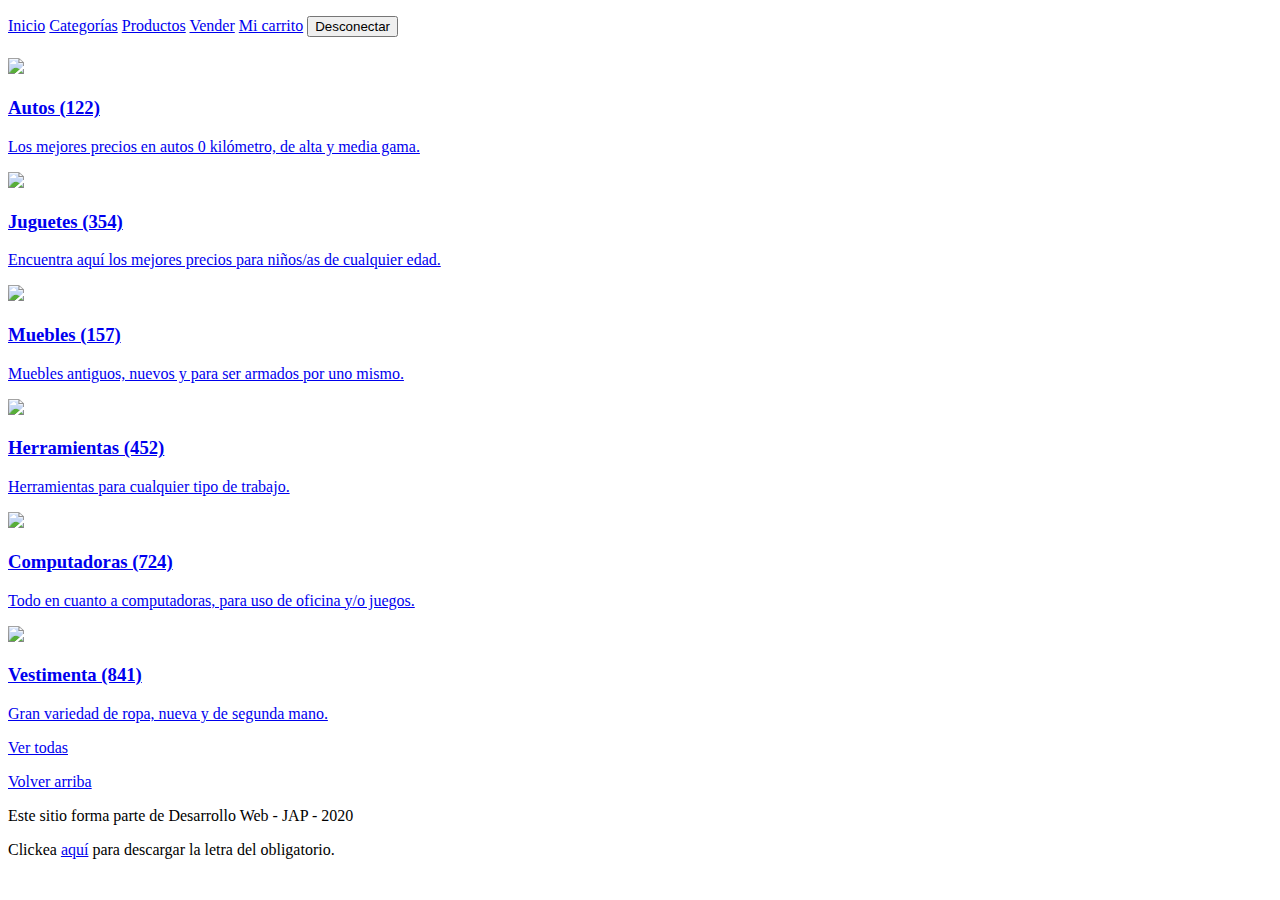
==== index.html @ c30213fa "agregue nombre del usuario al index" ====
<!DOCTYPE html>
<!-- saved from url=(0049)https://getbootstrap.com/docs/4.3/examples/album/ -->
<html lang="en">
  <head>
    <meta http-equiv="Content-Type" content="text/html; charset=UTF-8">
    <meta name="viewport" content="width=device-width, initial-scale=1, shrink-to-fit=no">
    <meta name="description" content="">
    <title>eMercado - Todo lo que busques está aquí</title>

    <link rel="canonical" href="https://getbootstrap.com/docs/4.3/examples/album/">
    <link href="https://fonts.googleapis.com/css?family=Raleway:300,300i,400,400i,700,700i,900,900i" rel="stylesheet">
    <!-- Bootstrap core CSS -->
    <link href="css/bootstrap.min.css" rel="stylesheet">
    <link href="css/styles.css" rel="stylesheet">
     <!---------google----------->
		<script src="https://apis.google.com/js/platform.js?onload=onLoad" async defer></script>
		<meta name="google-signin-client_id" content="295615353532-3h8blho3nf5msuf0knf8bg7o68r13flk.apps.googleusercontent.com"/>
		<meta name="google-signin-scope" content="profile email" />
		<!-------------------------->

  </head>
  <body>
    <nav class="site-header sticky-top py-1 bg-dark">
      <div class="container d-flex flex-column flex-md-row justify-content-between">
        <p class="text-success" id="usuario"></p>
        <a class="py-2 d-none d-md-inline-block" href="index.html">Inicio</a>
        <a class="py-2 d-none d-md-inline-block" href="categories.html">Categorías</a>
        <a class="py-2 d-none d-md-inline-block" href="products.html">Productos</a>
        <a class="py-2 d-none d-md-inline-block" href="sell.html">Vender</a>
        <a class="py-2 d-none d-md-inline-block" href="cart.html">Mi carrito</a>
        <button class="btn-success" type="submit" onclick="desconectar();">Desconectar</button>
      </div>
    </nav>
    <main role="main">
      <section class="jumbotron text-center">
        <div class="m-5">
          <h1></h1>
        </div>
      </section>
      <div class="album py-5 bg-light">
        <div class="container">
          <div class="row">
            <div class="col-md-4">
              <a href="categories.html" class="card mb-4 shadow-sm custom-card">
                <img class="bd-placeholder-img card-img-top"  src="img/cat1.jpg">
                <h3 class="m-3">Autos (122)</h3>
                <div class="card-body">
                  <p class="card-text">Los mejores precios en autos 0 kilómetro, de alta y media gama.</p>
                </div>
              </a>
            </div>
            <div class="col-md-4">
                <a href="categories.html" class="card mb-4 shadow-sm custom-card">
                  <img class="bd-placeholder-img card-img-top" src="img/cat2.jpg">
                  <h3 class="m-3">Juguetes (354)</h3>
                  <div class="card-body">
                    <p class="card-text">Encuentra aquí los mejores precios para niños/as de cualquier edad.</p>
                  </div>
                </a>
            </div>
            <div class="col-md-4">
                <a href="categories.html" class="card mb-4 shadow-sm custom-card">
                  <img class="bd-placeholder-img card-img-top" src="img/cat3.jpg">
                  <h3 class="m-3">Muebles (157)</h3>
                  <div class="card-body">
                    <p class="card-text">Muebles antiguos, nuevos y para ser armados por uno mismo.</p>
                  </div>
                </a>
            </div>
            <div class="col-md-4">
                <a href="categories.html" class="card mb-4 shadow-sm custom-card">
                  <img class="bd-placeholder-img card-img-top" src="img/cat4.jpg">
                  <h3 class="m-3">Herramientas (452)</h3>
                  <div class="card-body">
                    <p class="card-text">Herramientas para cualquier tipo de trabajo.</p>
                  </div>
                </a>
            </div>
            <div class="col-md-4">
                <a href="categories.html" class="card mb-4 shadow-sm custom-card">
                  <img class="bd-placeholder-img card-img-top" src="img/cat5.jpg">
                  <h3 class="m-3">Computadoras (724)</h3>
                  <div class="card-body">
                    <p class="card-text">Todo en cuanto a computadoras, para uso de oficina y/o juegos.</p>
                  </div>
                </a>
            </div>
            <div class="col-md-4">
                <a href="categories.html" class="card mb-4 shadow-sm custom-card">
                  <img class="bd-placeholder-img card-img-top" src="img/cat6.jpg">
                  <h3 class="m-3">Vestimenta (841)</h3>
                  <div class="card-body">
                    <p class="card-text">Gran variedad de ropa, nueva y de segunda mano.</p>
                  </div>
                </a>
            </div>
          </div>
          <div class="row">
              <a type="button" class="btn btn-light btn-lg btn-block" href="categories.html">Ver todas</a>
          </div>
        </div>
      </div>
    </main>
    <footer class="text-muted">
      <div class="container">
        <p class="float-right">
          <a href="#">Volver arriba</a>
        </p>
        <p>Este sitio forma parte de Desarrollo Web - JAP - 2020</p>
        <p>Clickea <a target="_blank" href="Letra.pdf">aquí</a> para descargar la letra del obligatorio.</p>
      </div>
    </footer>
    <script src="js/jquery-3.4.1.min.js"></script>
    <script src="js/bootstrap.bundle.min.js"></script>
    <script src="js/init.js"></script>
  </body>
</html>
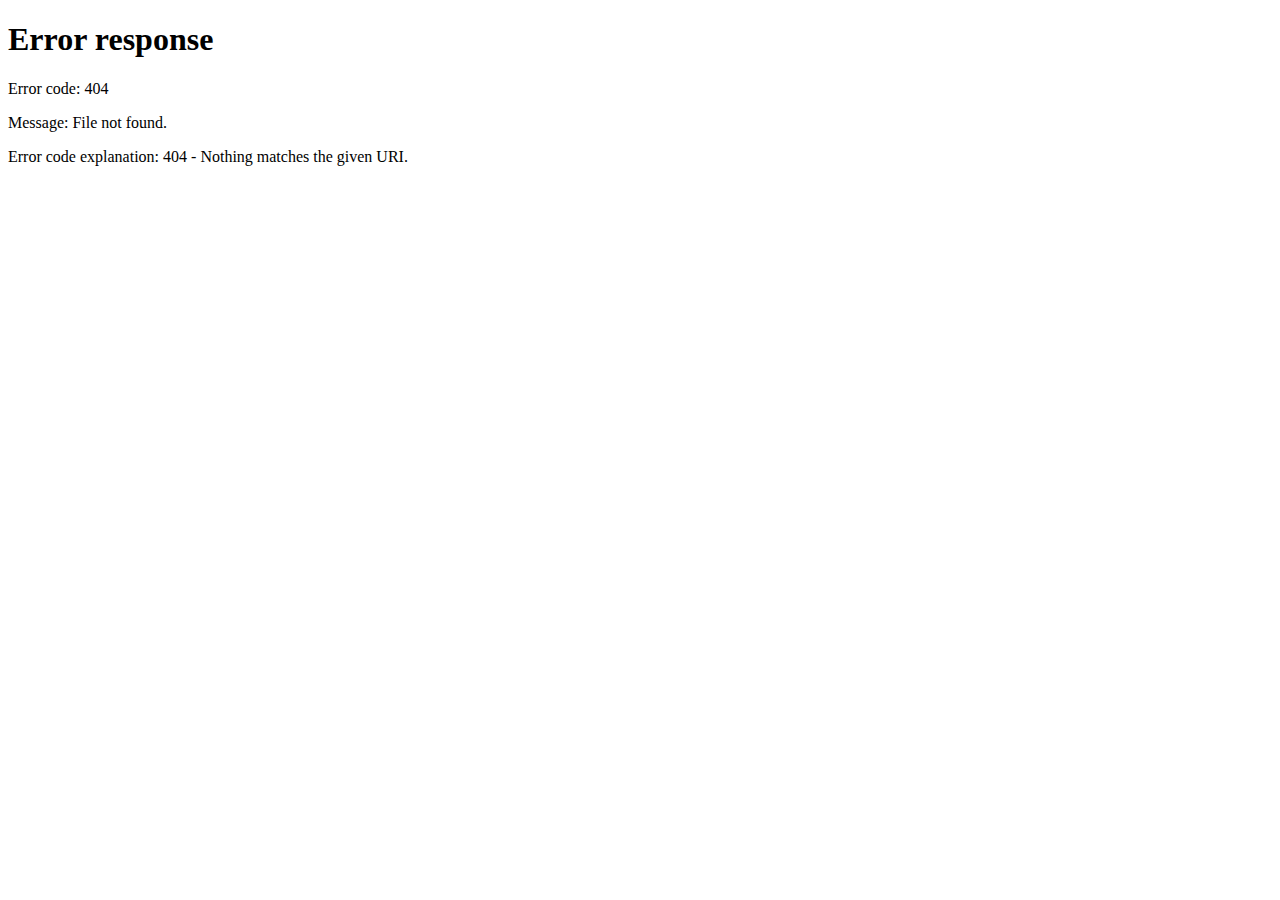
==== commit 4caa58ef: "logre redirigir al login!" ====
--- a/index.html
+++ b/index.html
@@ -113,5 +113,6 @@
     <script src="js/jquery-3.4.1.min.js"></script>
     <script src="js/bootstrap.bundle.min.js"></script>
     <script src="js/init.js"></script>
+    <script src="js/desconectar.js"></script>
   </body>
 </html>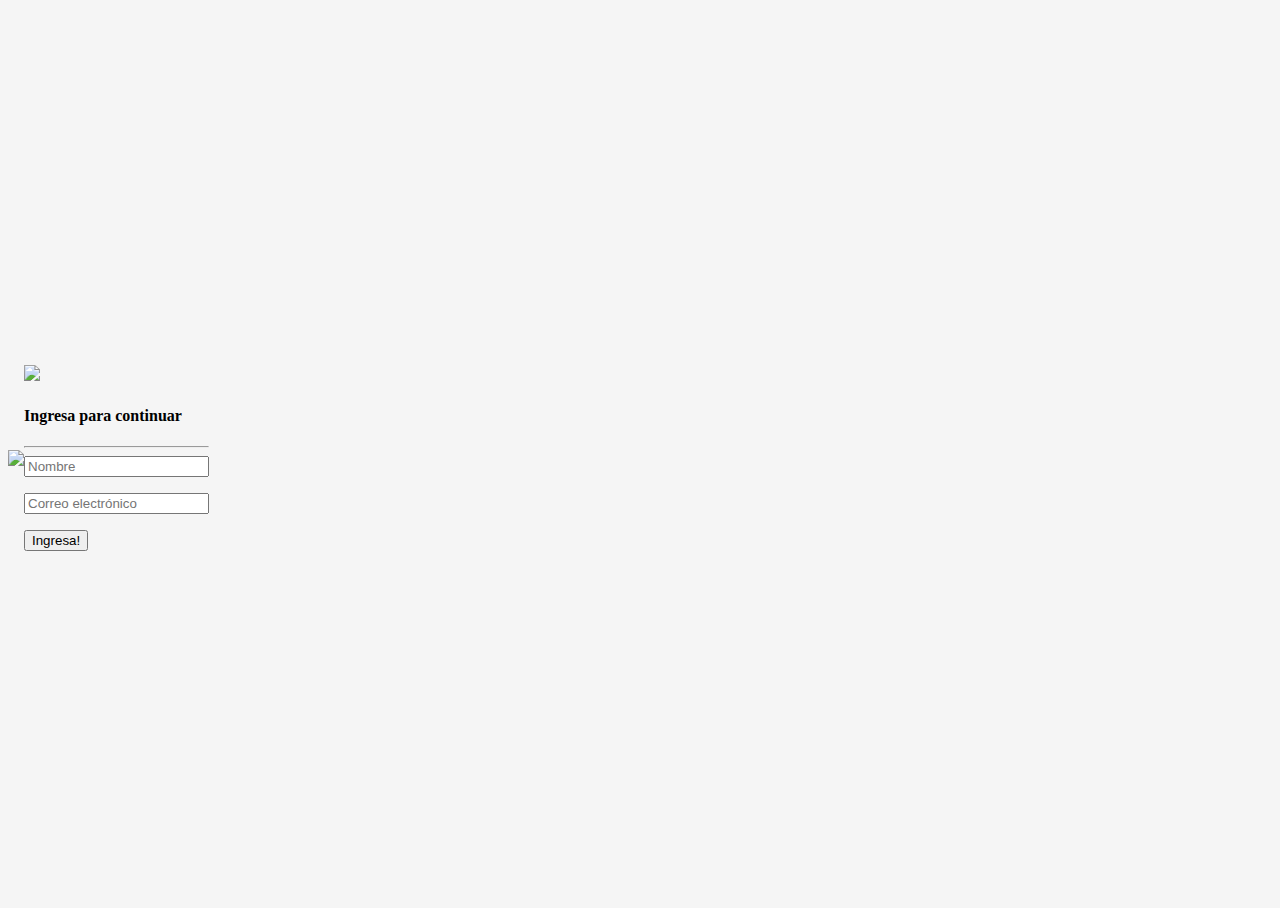
==== commit 400faa7d: "filtros en products" ====
--- a/index.html
+++ b/index.html
@@ -9,26 +9,41 @@
 
     <link rel="canonical" href="https://getbootstrap.com/docs/4.3/examples/album/">
     <link href="https://fonts.googleapis.com/css?family=Raleway:300,300i,400,400i,700,700i,900,900i" rel="stylesheet">
+    <link href="css/font-awesome.min.css" rel="stylesheet"><!--iconos-->
+     <!----- sweetalert ----->
+    <script src="//cdn.jsdelivr.net/npm/sweetalert2@11"></script>
+    <link rel="stylesheet" href="sweetalert2.min.css"> 
+    <!----- animate-css ----->
+    <link rel="stylesheet" href="https://cdnjs.cloudflare.com/ajax/libs/animate.css/4.1.1/animate.min.css"/>
+
     <!-- Bootstrap core CSS -->
     <link href="css/bootstrap.min.css" rel="stylesheet">
     <link href="css/styles.css" rel="stylesheet">
+
      <!---------google----------->
 		<script src="https://apis.google.com/js/platform.js?onload=onLoad" async defer></script>
-		<meta name="google-signin-client_id" content="295615353532-3h8blho3nf5msuf0knf8bg7o68r13flk.apps.googleusercontent.com"/>
+    <!--GIT--><meta name="google-signin-client_id" content="295615353532-3h8blho3nf5msuf0knf8bg7o68r13flk.apps.googleusercontent.com"/> 
+	  <!--LOCAL <meta name="google-signin-client_id" content="1000225040922-unmbjuvte1t4pq8t354ib9lnitg3dr9i.apps.googleusercontent.com"/> -->
 		<meta name="google-signin-scope" content="profile email" />
-		<!-------------------------->
+		<!--------------------------->
+    <script src="js/oAuth.js"></script>
+    <script src="js/desconectar.js"></script>
+  
 
   </head>
   <body>
     <nav class="site-header sticky-top py-1 bg-dark">
       <div class="container d-flex flex-column flex-md-row justify-content-between">
-        <p class="text-success" id="usuario"></p>
         <a class="py-2 d-none d-md-inline-block" href="index.html">Inicio</a>
         <a class="py-2 d-none d-md-inline-block" href="categories.html">Categorías</a>
         <a class="py-2 d-none d-md-inline-block" href="products.html">Productos</a>
         <a class="py-2 d-none d-md-inline-block" href="sell.html">Vender</a>
         <a class="py-2 d-none d-md-inline-block" href="cart.html">Mi carrito</a>
-        <button class="btn-success" type="submit" onclick="desconectar();">Desconectar</button>
+
+        <a class="nav-link dropdown-toggle text-white-50" id="usuario" href="#" role="button" aria-controls="navbarNavDarkDropdown"  data-offset="0,7" data-target="#navbarNavDarkDropdown"  data-toggle="dropdown" aria-haspopup="true" aria-expanded="false"></a>
+        <div class="dropdown-menu bg-dark" aria-labelledby="navbarDarkDropdownMenuLink">
+          <button class="dropdown-item bg-dark btn-dark text-white-50 h-auto" onclick="desconectar();">Desconectar</button>
+        </div>
       </div>
     </nav>
     <main role="main">
@@ -113,6 +128,6 @@
     <script src="js/jquery-3.4.1.min.js"></script>
     <script src="js/bootstrap.bundle.min.js"></script>
     <script src="js/init.js"></script>
-    <script src="js/desconectar.js"></script>
+   
   </body>
 </html>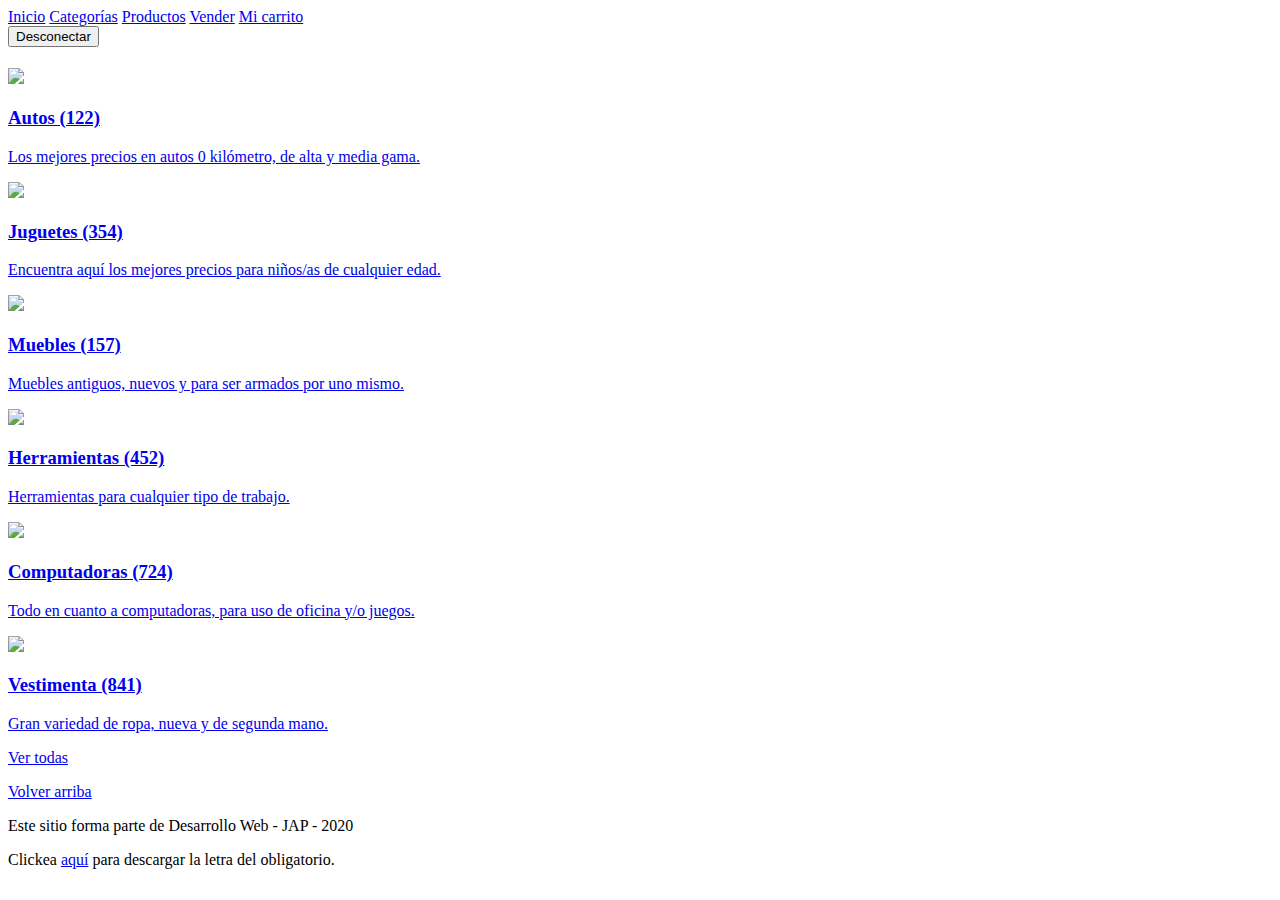
==== commit 14676fc7: "details" ====
--- a/index.html
+++ b/index.html
@@ -10,7 +10,7 @@
     <link rel="canonical" href="https://getbootstrap.com/docs/4.3/examples/album/">
     <link href="https://fonts.googleapis.com/css?family=Raleway:300,300i,400,400i,700,700i,900,900i" rel="stylesheet">
     <link href="css/font-awesome.min.css" rel="stylesheet"><!--iconos-->
-     <!----- sweetalert ----->
+    <!----- sweetalert ----->
     <script src="//cdn.jsdelivr.net/npm/sweetalert2@11"></script>
     <link rel="stylesheet" href="sweetalert2.min.css"> 
     <!----- animate-css ----->
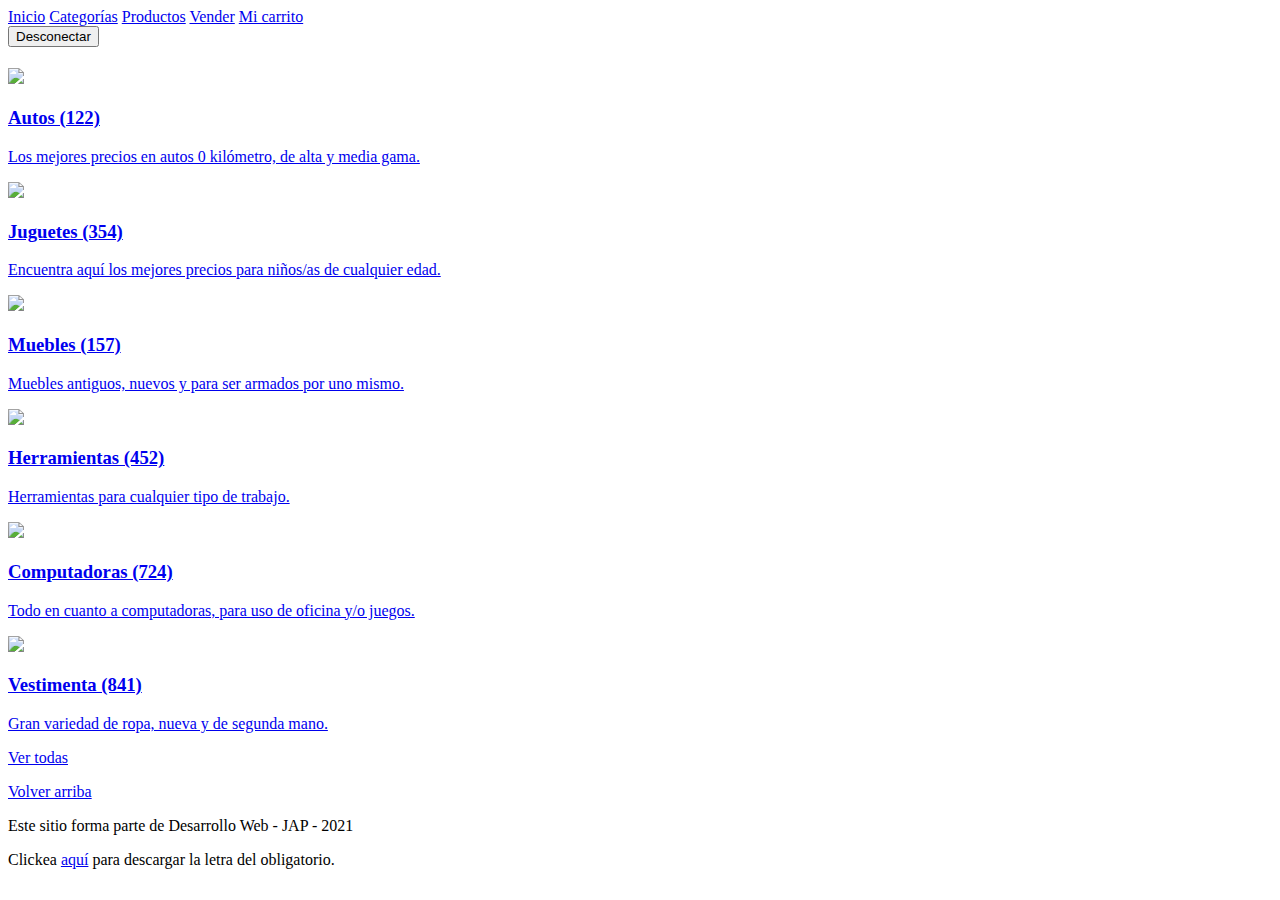
==== commit bc926426: "modificando sweet alert" ====
--- a/index.html
+++ b/index.html
@@ -12,7 +12,7 @@
     <link href="css/font-awesome.min.css" rel="stylesheet"><!--iconos-->
     <!----- sweetalert ----->
     <script src="//cdn.jsdelivr.net/npm/sweetalert2@11"></script>
-    <link rel="stylesheet" href="sweetalert2.min.css"> 
+    <!-- <link rel="stylesheet" href="sweetalert2.min.css"> -->
     <!----- animate-css ----->
     <link rel="stylesheet" href="https://cdnjs.cloudflare.com/ajax/libs/animate.css/4.1.1/animate.min.css"/>
 
@@ -20,7 +20,7 @@
     <link href="css/bootstrap.min.css" rel="stylesheet">
     <link href="css/styles.css" rel="stylesheet">
 
-     <!---------google----------->
+    <!---------google----------->
 		<script src="https://apis.google.com/js/platform.js?onload=onLoad" async defer></script>
     <!--GIT--><meta name="google-signin-client_id" content="295615353532-3h8blho3nf5msuf0knf8bg7o68r13flk.apps.googleusercontent.com"/> 
 	  <!--LOCAL <meta name="google-signin-client_id" content="1000225040922-unmbjuvte1t4pq8t354ib9lnitg3dr9i.apps.googleusercontent.com"/> -->
@@ -121,13 +121,14 @@
         <p class="float-right">
           <a href="#">Volver arriba</a>
         </p>
-        <p>Este sitio forma parte de Desarrollo Web - JAP - 2020</p>
+        <p>Este sitio forma parte de Desarrollo Web - JAP - 2021</p>
         <p>Clickea <a target="_blank" href="Letra.pdf">aquí</a> para descargar la letra del obligatorio.</p>
       </div>
     </footer>
     <script src="js/jquery-3.4.1.min.js"></script>
     <script src="js/bootstrap.bundle.min.js"></script>
     <script src="js/init.js"></script>
+    <script src="js/desconectar.js"></script>
    
   </body>
 </html>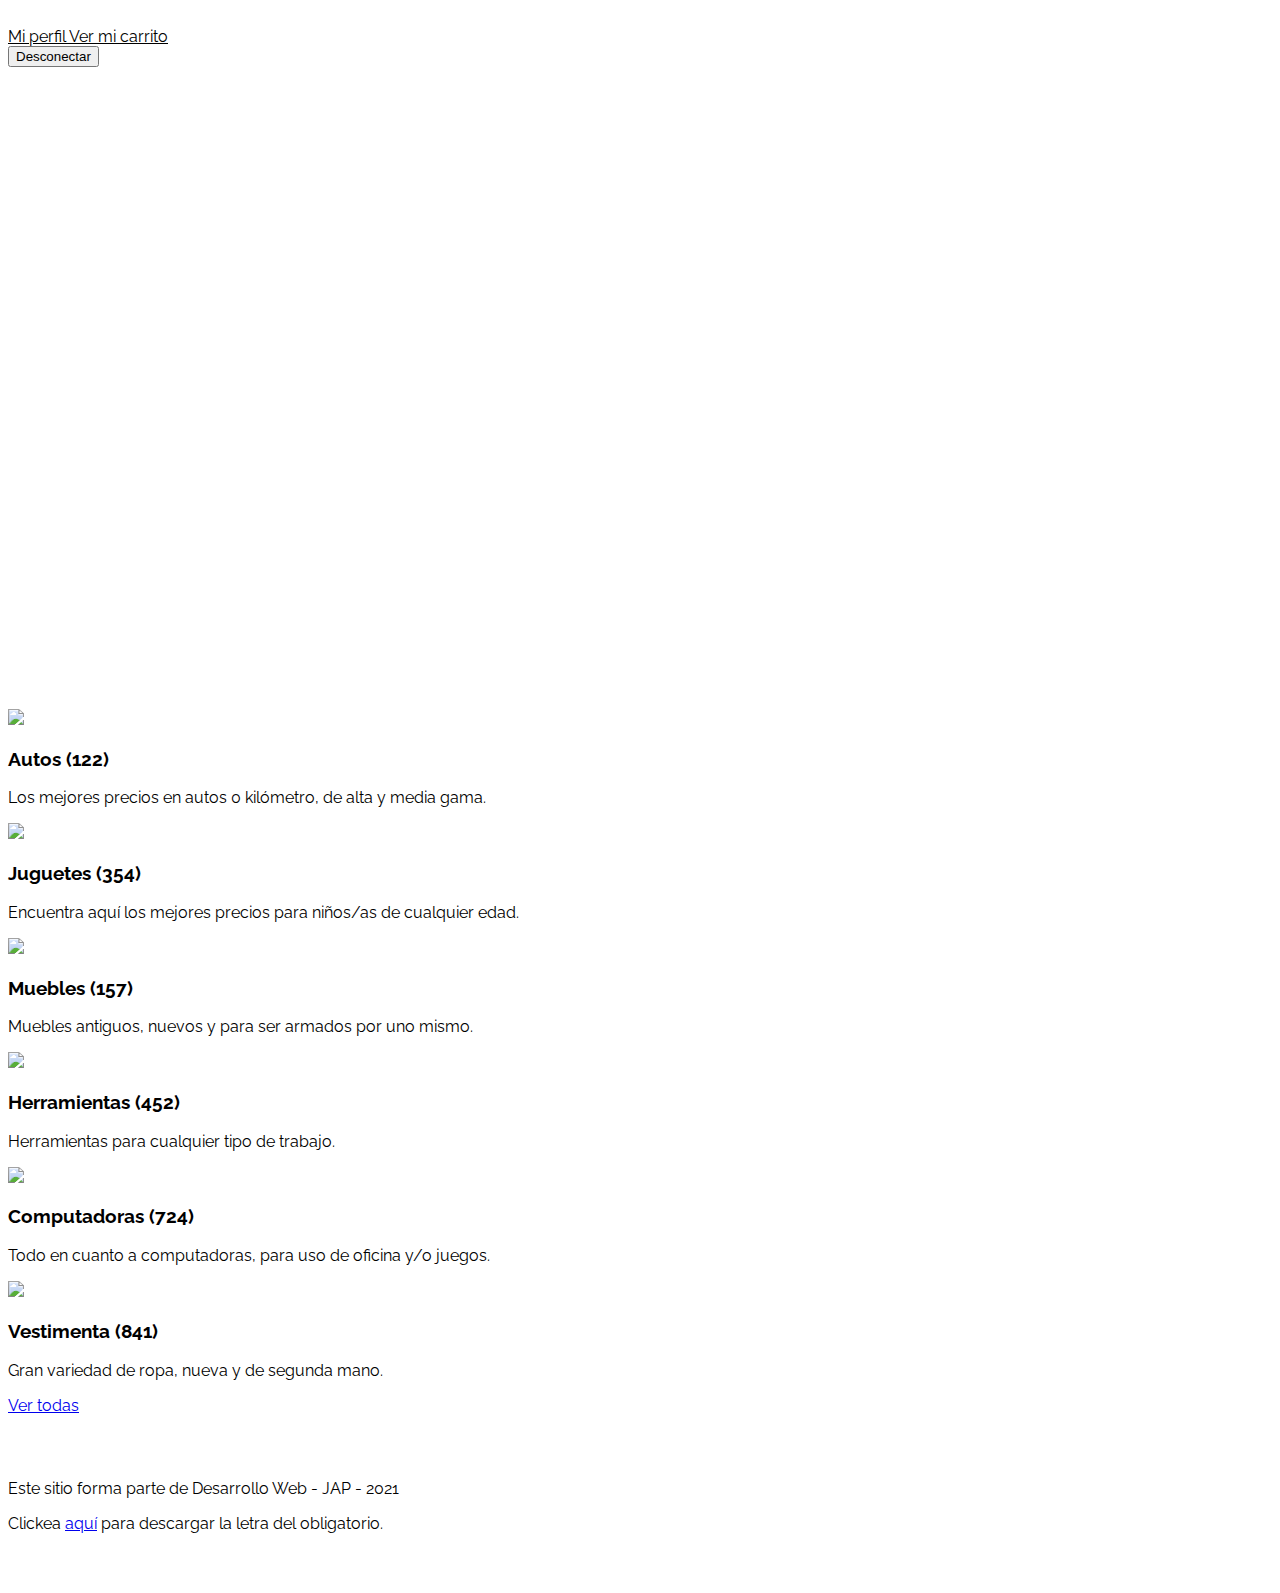
==== commit e3b19995: "cart" ====
--- a/index.html
+++ b/index.html
@@ -34,15 +34,18 @@
   <body>
     <nav class="site-header sticky-top py-1 bg-dark">
       <div class="container d-flex flex-column flex-md-row justify-content-between">
-        <a class="py-2 d-none d-md-inline-block" href="index.html">Inicio</a>
-        <a class="py-2 d-none d-md-inline-block" href="categories.html">Categorías</a>
-        <a class="py-2 d-none d-md-inline-block" href="products.html">Productos</a>
-        <a class="py-2 d-none d-md-inline-block" href="sell.html">Vender</a>
-        <a class="py-2 d-none d-md-inline-block" href="cart.html">Mi carrito</a>
+        <a class="py-2 d-none d-md-inline-block zoom1" href="index.html">Inicio</a>
+        <a class="py-2 d-none d-md-inline-block zoom1" href="categories.html">Categorías</a>
+        <a class="py-2 d-none d-md-inline-block zoom1" href="products.html">Productos</a>
+        <a class="py-2 d-none d-md-inline-block zoom1" href="sell.html">Vender</a>
+       <!-- <a class="py-2 d-none d-md-inline-block" href="cart.html">Mi carrito</a>--->
 
         <a class="nav-link dropdown-toggle text-white-50" id="usuario" href="#" role="button" aria-controls="navbarNavDarkDropdown"  data-offset="0,7" data-target="#navbarNavDarkDropdown"  data-toggle="dropdown" aria-haspopup="true" aria-expanded="false"></a>
         <div class="dropdown-menu bg-dark" aria-labelledby="navbarDarkDropdownMenuLink">
-          <button class="dropdown-item bg-dark btn-dark text-white-50 h-auto" onclick="desconectar();">Desconectar</button>
+          <a class="dropdown-item bg-dark text-white-50 h-auto" href="my-profile.html">Mi perfil <i class="fas fa-user-circle pl-2"></i></a>
+          <a class="dropdown-item bg-dark text-white-50 h-auto" href="cart.html">Ver mi carrito <i class="fas fa-shopping-cart pl-2"></i></a>
+          <div class="dropdown-divider"></div>
+          <button class="dropdown-item bg-dark btn-dark text-white-50 h-auto" onclick="desconectar();">Desconectar <i class="fas fa-sign-out-alt pl-2"></i></button>
         </div>
       </div>
     </nav>
@@ -119,7 +122,7 @@
     <footer class="text-muted">
       <div class="container">
         <p class="float-right">
-          <a href="#">Volver arriba</a>
+          <button class="back-to-top" type="button"><i class="fas fa-angle-double-up"></i></button>
         </p>
         <p>Este sitio forma parte de Desarrollo Web - JAP - 2021</p>
         <p>Clickea <a target="_blank" href="Letra.pdf">aquí</a> para descargar la letra del obligatorio.</p>
--- a/css/styles.css
+++ b/css/styles.css
@@ -0,0 +1,560 @@
+.jumbotron, .card-body, .container, .site-header{
+    font-family: 'Raleway', serif !important;
+}
+
+.jumbotron .display-4{
+    font-weight: bold;
+}
+
+.jumbotron {
+  height: 50vh;
+  padding: 5em inherit;
+  margin-bottom: 0;
+  background-color: #53C0FB;
+  background: url('../img/cover_back.png');
+  background-size: cover;
+  background-position: center;
+  background-repeat: no-repeat;
+  color: black;
+  font-weight: bold;
+}
+
+@media (min-width: 768px) {
+  .jumbotron {
+    padding-top: 6rem;
+    padding-bottom: 6rem;
+  }
+}
+
+.jumbotron p:last-child {
+  margin-bottom: 0;
+}
+
+.jumbotron-heading {
+  font-weight: 300;
+}
+
+.jumbotron .container {
+  max-width: 40rem;
+  background-color: rgba(255, 255, 255, 0.5);
+  border-radius: 10px;
+  text-shadow: 1px 1px 2px grey;
+}
+
+.jumbotron .lead{
+  font-size: 38px;
+}
+
+footer {
+  padding-top: 3rem;
+  padding-bottom: 3rem;
+}
+
+footer p {
+  margin-bottom: .25rem;
+}
+
+.site-header a {
+  color: white;
+  transition: ease-in-out color .15s;
+}
+
+.light-text {
+  color: white;
+}
+
+.site-header .dropdown-menu a {
+  color: black;
+}
+
+.dropzone{
+  border: 2px dashed #0087F7;
+  border-radius: 5px;
+  background: white;
+}
+
+.alert{
+  position: fixed;
+  top:80px;
+  width: 50%;
+  left: 50%;
+  transform: translate(-50%, 0);
+}
+
+.lds-ring {
+  display: inline-block;
+  position: relative;
+  width: 64px;
+  height: 64px;
+  top:50%;
+  left: 50%;
+}
+.lds-ring div {
+  box-sizing: border-box;
+  display: block;
+  position: absolute;
+  width: 51px;
+  height: 51px;
+  margin: 6px;
+  border: 6px solid #fff;
+  border-radius: 50%;
+  animation: lds-ring 1.2s cubic-bezier(0.5, 0, 0.5, 1) infinite;
+  border-color: #fff transparent transparent transparent;
+}
+.lds-ring div:nth-child(1) {
+  animation-delay: -0.45s;
+}
+.lds-ring div:nth-child(2) {
+  animation-delay: -0.3s;
+}
+.lds-ring div:nth-child(3) {
+  animation-delay: -0.15s;
+}
+@keyframes lds-ring {
+  0% {
+    transform: rotate(0deg);
+  }
+  100% {
+    transform: rotate(360deg);
+  }
+}
+
+#spinner-wrapper{
+  position: fixed;
+  background-color: rgba(0,0,0,0.5);
+  width:100%;
+  height: 100%;
+  top:0;
+  left:0;
+  z-index: 1021;
+  display: none;
+}
+
+a.custom-card,
+a.custom-card:hover {
+  color: inherit;
+  text-decoration: inherit;
+}
+
+.checked {
+  color: orange;
+}
+
+/*** *** *** *** *** *** *** *** *** *** *** *** *** *** *** *** *** *** *** *** *** *** *** *** *** *** *** *** *** *** *** ***/
+
+#buscador::placeholder{  /* llamo por id al input buscador asi no me cambia todos los placeholder*/
+  font-family: "Font Awesome 5 Free", Arial, helvetica, sans-serif; 
+  font-style: normal;
+  font-weight: normal;
+  text-decoration: inherit;
+  font-weight: 510;
+}
+
+#dejarcoment::placeholder{
+  font-family: "Font Awesome 5 Free", Arial, helvetica, sans-serif; 
+  font-style: normal;
+  font-weight: normal;
+  text-decoration: inherit;
+  font-weight: 510;
+  color: rgb(4, 131, 57);
+  float:right;
+  padding-right: 10px;
+}
+
+.sinfoco{    /*  sacar bordes feos al hacer foco! -_-  */
+	outline-width: 0.5px;
+	outline-style: dashed;
+	outline-color: rgba(255, 255, 255, 0.021);
+}
+#dejarcoment{
+  color: rgb(4, 131, 57);
+}
+
+#dejarcoment:hover{
+  animation: flash;
+  animation-duration: 1s;
+}
+
+
+#comentsusers:hover{
+  animation: fadeIn;
+  animation-duration: 1s;
+}
+
+#div-dejarcoment{
+  background-image: url('../img/sa.gif');
+  background-size:contain;
+  background-position:right;
+  background-repeat: no-repeat;
+  height: 200px;
+  width: auto;
+}
+
+#zoomimage:hover{
+  animation: pulse;
+  animation-duration: 0.7s;
+}
+
+
+/****** TRANSPARENCIA AL SALTAR SWAL ALERT en comentario ******/
+body.swal2-shown > [aria-hidden="true"] {
+  transition: 0.1s filter;
+  filter: blur(10px);
+}
+
+/********** DIV Total carrito ***********/
+#cost {
+  position:fixed;
+  left: 0;
+  right: 0;
+  bottom: 0;
+  z-index: 9;
+  padding: 17px 0;
+  background: linear-gradient(to left, #ffffffda, rgba(181, 250, 160, 0.966), #ffffffda);
+  box-shadow: 0 5px 50px 15px rgb(0 0 0 / 30%);
+  text-align: center;
+  font-weight: bold;
+}
+#cost:hover{
+  animation: headShake;
+  animation-duration: 1s;
+  background: linear-gradient(to right, rgba(52, 78, 44, 0.966) ,#ffffffda, rgba(181, 250, 160, 0.966));
+}
+
+#cost.importe {
+  height: 0;
+  line-height: 25px;
+  color: #000000;
+  top: 0;
+  position: relative;
+}
+.monto{
+  font:"Open sans", sans-serif;
+  font-size: 20px;
+}
+
+
+
+/****************** zoom imagenes de producto *****************/
+.zoom:hover {
+  transform: scale(1.30);
+  transition: ease 0.7s;
+  filter:brightness(1.3);
+  margin-left: 20px;
+}
+.zoom {
+  transition: ease 0.5s;
+}
+
+
+/*************************  PUNTUACIÓN *************************/
+
+.puntuacion {
+  position: absolute;
+  overflow: hidden;
+  display: inline-block;
+  margin-bottom: 100px;
+  margin-left: 20px;
+}
+
+  .puntuacion input {
+  position: absolute;
+  top: -100px;
+  width: 30px;
+  }
+
+  .puntuacion label {
+  float: right;
+  color: #c1b8b8;
+  font-size: 20px; 
+  width: 30px;
+  }
+
+  .puntuacion label:hover{
+    animation: rotateIn;
+    animation-duration: 0.7s; 
+  }
+
+  #radio1:hover ~ label{
+    color: rgba(255, 0, 0, 0.550) !important;
+  }
+  #radio1:checked ~ label {
+    color: rgb(255, 0, 0);
+  } 
+  #radio2:hover ~ label{  
+    color: rgba(255, 72, 0, 0.550) !important;
+  }
+  #radio2:checked ~ label{
+    color: rgb(255, 72, 0);
+  } 
+  #radio3:hover ~ label{
+    color: rgb(255, 145, 0, 0.550) !important;
+  }
+  #radio3:checked ~ label{
+    color: rgb(255, 145, 0);
+  } 
+  #radio4:hover ~ label{
+    color: rgb(238, 195, 6, 0.550) !important;
+  }
+  #radio4:checked ~ label{
+    color: rgb(238, 195, 6);
+  } 
+  #radio5:hover ~ label{
+    color: rgb(49, 165, 49, 0.550) !important;
+  }
+  #radio5:checked ~ label{
+    color: rgb(49, 165, 49);
+  } 
+
+
+ .stars{        /*estrellas y nombre usuario de color en comentarios del json*/
+  color: rgba(231, 179, 7, 0.801);
+}
+
+.green{          /*color nombre de usuario en publicar comentario */
+  color: rgb(4, 107, 76); ;
+}
+
+.orange{
+  color: rgb(252, 95, 52);
+}
+
+
+/******************************* BOTON IR ARRIBA ********************************/
+
+button.back-to-top{
+  margin: 0 !important;
+  padding: 0 !important;
+  background: #fff;
+	height: 0px;
+  width: 0px;
+  overflow: hidden;
+	border-radius: 50px;
+	-webkit-border-radius: 50px;
+	-moz-border-radius: 50px;
+  color: transparent;
+	clear: both;
+  visibility: hidden;
+  position: fixed;
+  cursor: pointer;
+  display: block;
+  border: none;
+  right: 50px;
+	bottom: 75px;
+  font-size: 0px;
+  outline: 0 !important;
+  z-index: 99;
+  transition: all .3s ease-in-out;
+}
+button.back-to-top:hover,
+button.back-to-top:active,
+button.back-to-top:focus{
+  outline: 0 !important;
+}
+button.back-to-top::before {
+ /* content: "";  */
+  font-family: "Font Awesome 5 Free";
+  display: block;
+ /* vertical-align: middle; */
+  margin: -5px 0 auto;
+}
+button.back-to-top.show {
+  display: block;
+  color: rgb(255, 255, 255);
+  background: #19f3cfd0;
+  font-size: 25px;
+  right: 25px;
+	bottom: 50px;
+  height: 50px;
+  width: 50px;
+  visibility: visible;
+	box-shadow: 0px 2px 4px 1px rgba(0, 0, 0, 0.25);
+  -webkit-box-shadow: 0px 2px 4px 1px rgba(0, 0, 0, 0.25);
+  -moz-box-shadow: 0px 2px 4px 1px rgba(0, 0, 0, 0.25);
+}
+button.back-to-top.show:active {
+  box-shadow: 0px 4px 8px 2px rgba(0, 0, 0, 0.25);
+  -webkit-box-shadow: 0px 4px 8px 2px rgba(0, 0, 0, 0.25);
+  -moz-box-shadow: 0px 4px 8px 2px rgba(0, 0, 0, 0.25);
+}
+
+
+
+/***************** BOTON type1 ***************************/
+
+@import url('https://fonts.googleapis.com/css?family=Raleway');
+
+.type1,.type2,.type3,.type4{
+  position: relative;
+  padding: 0.8em 1em;
+  border: none;
+  background-color: transparent;
+  cursor: pointer;
+  outline: none;
+  font-size: 15px;
+  margin: 1em 0.8em;
+}
+
+.type1:focus,
+.type2:focus,
+.type3:focus,
+.type4:focus{
+  outline-width: 0.5px;
+  outline-style: dashed;
+  outline-color: rgb(255, 255, 255);
+}
+
+
+.type1{
+  color:rgb(29, 165, 124);
+}
+
+.type1::after,
+.type1::before{
+  content: '';
+  display: block;
+  position: absolute;
+  width: 20%;
+  height: 20%;
+  border: 2px solid;
+  transition: all 0.6s ease;
+  border-radius: 2px;
+}
+
+.type1::after{
+  bottom: 0;
+  right: 0;
+  border-top-color: transparent;
+  border-left-color: transparent;
+  border-bottom-color: rgb(29, 165, 124);
+  border-right-color: rgb(29, 165, 124);
+}
+
+.type1::before{
+  top: 0;
+  left: 0;
+  border-bottom-color: transparent;
+  border-right-color: transparent;
+  border-top-color: rgb(29, 165, 124);
+  border-left-color: rgb(29, 165, 124);
+}
+
+  
+.type1:hover:after,
+.type1:hover:before{
+  width: 107%;
+  height: 117%;
+}
+
+
+/***************** BOTON type2 *********************/
+.type2{
+  color:rgb(29, 165, 124);
+}
+
+.type2:after,
+.type2:before{
+  content: '';
+  display: block;
+  position: absolute;
+  top: 100%;
+  left: 0;
+  width: 100%;
+  height: 2px;
+  background-color: rgb(29, 165, 124);
+  transition: all 0.3s ease;
+  transform: scale(0.85);
+}
+
+.type2:hover:before{
+  top: 0;
+  transform: scale(1);
+}
+
+.type2:hover:after{
+  transform: scale(1);
+}
+
+/******************** BOTON type3 ********************/  
+.type3{
+  color:rgb(9, 150, 107);
+  position:absolute;
+  margin-top: 60px;
+  margin-left: 150px;
+}
+
+.type3::after,
+.type3::before{
+  content: '';
+  display: block;
+  position: absolute;
+  width: 15%;
+  height: 20%;
+  border: 1px solid;
+  transition: all 0.6s ease;
+  border-radius: 3px;
+}
+
+.type3::after{
+  bottom: 0;
+  right: 0;
+  border-top-color: transparent;
+  border-left-color: transparent;
+  border-bottom-color: rgb(9, 150, 107);
+  border-right-color: rgb(9, 150, 107);
+}
+.type3::before{
+  top: 0;
+  left: 0;
+  border-bottom-color: transparent;
+  border-right-color: transparent;
+  border-top-color: rgb(9, 150, 107);
+  border-left-color: rgb(9, 150, 107);
+}
+
+.type3:hover:after,
+.type3:hover:before{
+  border-bottom-color: rgb(9, 150, 107);
+  border-right-color: rgb(9, 150, 107);
+  border-top-color: rgb(9, 150, 107);
+  border-left-color: rgb(9, 150, 107);
+  width: 105%;
+  height: 110%;
+  background-color: rgba(3, 146, 103, 0.178);
+}
+
+
+/******************* BOTON type4 **********************/
+.type4{
+  color:rgb(29, 165, 124);
+}
+
+.type4::after{
+  content: '';
+  display: block;
+  position: absolute;
+  height: 2px;
+  width: 0;
+  left: 0;
+  background-color:rgb(29, 165, 124);
+  transition: width 0.3s ease-in-out;
+}
+
+.type4::after{
+      bottom: 0;
+}
+.type4:hover::after{
+      width: 150px;
+}
+
+/************************************/
+
+
+.zoom1:hover{
+  transition: ease 0.3s;
+  transform:scale(1.3);
+}
+
+.subtotal{
+  text-align: center;
+}